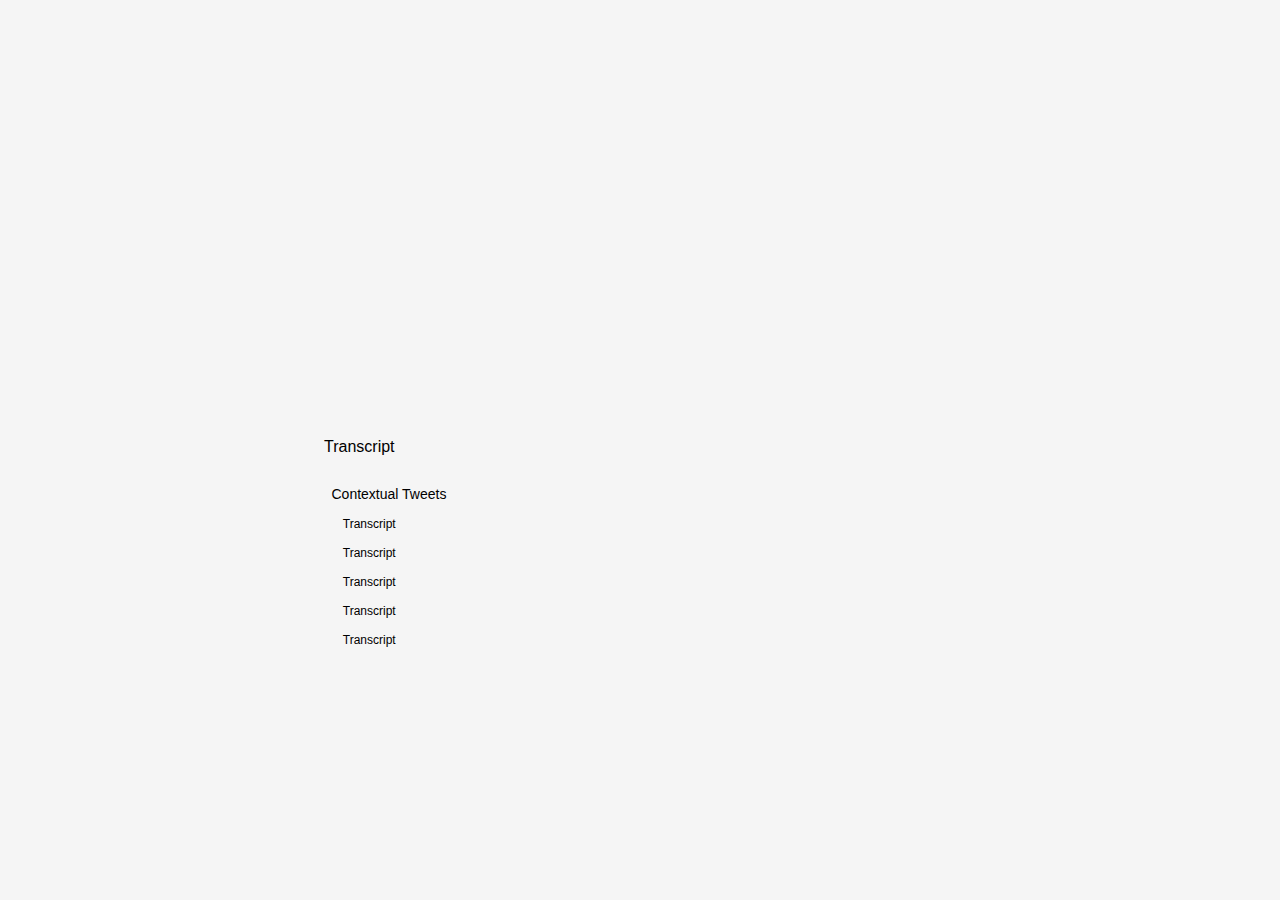
==== webservice/static/html/map.html @ 213097cd "Adding jQuery library. Contextual tweets work. Sentiments are being aggregated and displaayed on the" ====
<!doctype html>
<html>
  <head>
    <meta charset="utf-8">
    <title>Demo</title>
  </head>
  <body>
    <script type="text/javascript" src="static/js/jquery.js"></script>    
    <script src="static/js/jquery-ui-1.9.2.custom.js"></script>
    <script src="static/js/jquery-jvectormap-1.1.1.min.js"></script>
    <script src="static/js/states.js"></script>
    <script type="text/javascript" src="static/js/jquery-jvectormap-us-lcc-en.js"></script>    
    <link href="static/css/ui-lightness/jquery-ui-1.9.2.custom.css" rel="stylesheet">



    <script>	
       function InitSentiment() {
    	  jQuery.ajax({
          	url: "http://localhost:8888/get_sentiment",
        	data: { time_interval: 1 }, // parameter map
        	type: "GET", // data has to be POSTed    	        
                async: true,
        	success: function (result) {
        	    InitMap(result);
        	},
	        error: function (xhr, status) {
        	    alert(status + "\r\n" + xhr.responseText);
	        }
	    });
	};
       function UpdateSentiment(time_interval) {
    	  jQuery.ajax({
          	url: "http://localhost:8888/get_sentiment",
        	data: { time_interval: time_interval }, // parameter map
        	type: "GET", // data has to be POSTed    	        
                async: true,
        	success: function (result) {
        	    UpdateMap(result);
        	},
	        error: function (xhr, status) {
        	    alert(status + "\r\n" + xhr.responseText);
	        }
	    });
	};
       function UpdateContext(time_interval) {
    	  jQuery.ajax({
          	url: "http://localhost:8888/get_contextual_tweets",
        	data: { time_interval: time_interval, num_tweets : 5 }, // parameter map
        	type: "GET", // data has to be POSTed    	        
                async: true,
        	success: function (result) {
        	    SetContext(result);
        	},
	        error: function (xhr, status) {
        	    alert(status + "\r\n" + xhr.responseText);
	        }
	    });
	};

       function InitMap(result){
         res = jQuery.parseJSON(result);
          $('#map').vectorMap({
              map: 'us_lcc_en',
              backgroundColor : '#f5f5f5',
              series: {
                 regions: [{
                       values: res.states,
                       scale: ['#CC0033', '#0071A4'],
                       normalizeFunction: 'linear'
                      }]
              }
         });
       };
      function UpdateMap(result){
          var mapObject = $('#map').vectorMap('get', 'mapObject');
          res = jQuery.parseJSON(result);
          mapObject.series.regions[0].setValues(res.states);
         };
      
     function SetContext(result){
            res = jQuery.parseJSON(result);
            jQuery("#transcript").text(res.transcript) ;
            var txt =""
            for (var i = 0; i < res.context.length; i++)
              {
               id = "#context" + i 
               jQuery(id).text(res.context[i] ) ;

              }     
         };

      jQuery(document).ready(function(){
        InitSentiment(1);
        UpdateContext(1);
        $(".slider").slider({
           range: false,
           value: 0,
           min: 0,
           max: 30,
           step: 1,
           change: function( event, ui ) {
              val = ui.value;
              UpdateContext(ui.value);
              UpdateSentiment(ui.value);
            }
         });
      });
    </script>
    <link rel="stylesheet" media="all" href="static/css/jquery-jvectormap-1.1.1.css"/>
    <style>
        body {font-family:"Helvetica Neue",Helvetica,Arial,sans-serif; font-weight: 200;  color: #000000; background-color: #f5f5f5; }
       .context {color: #000; font-size: 12px;}
       .sectionheader {color: #000; font-size: 14px; font-style:bold;}
       .center{margin-left:auto; margin-right:auto; width:50%;}
       .addpadding {margin-top: 30px; margin-bottom: 30px;}
       .tweetpadding {margin-top: 15px; margin-bottom: 15px; padding-left: 15px;}
       .tweetcontent {text-align: center; color: #fff; padding: 10px; height: 80px;}
       .main {padding: 50px; vertical-align:middle;}
       .container {height: 100%; width: 100%;}
       .jvectormap-container {background-color: rgb(14,37,54);}
    </style>


    <div class="container">
      <div style="width: 708px; height: 400px" id = "map" class="center map jvectormap jvectormap-lcc" data-projection="lcc" data-name="us_lcc_en"></div>
      <div style = "center addpadding"> 
           <div class="slider" id = "slider" style="width: 708px; margin: auto"></div>
      </div>
      <div class="center addpadding transcript" id="transcript"> Transcript</div>
      <div class="center tweetpadding sectionheader" id="contextheader"> Contextual Tweets</div>
      <div class="contextcontainer tweetpadding">
        <div class="center tweetpadding context" id="context0"> Transcript</div>
        <div class="center tweetpadding context" id="context1"> Transcript</div>
        <div class="center tweetpadding context" id="context2"> Transcript</div>
        <div class="center tweetpadding context" id="context3"> Transcript</div>
        <div class="center tweetpadding context" id="context4"> Transcript</div>
     </div>
    </div>
  </body>
</html>
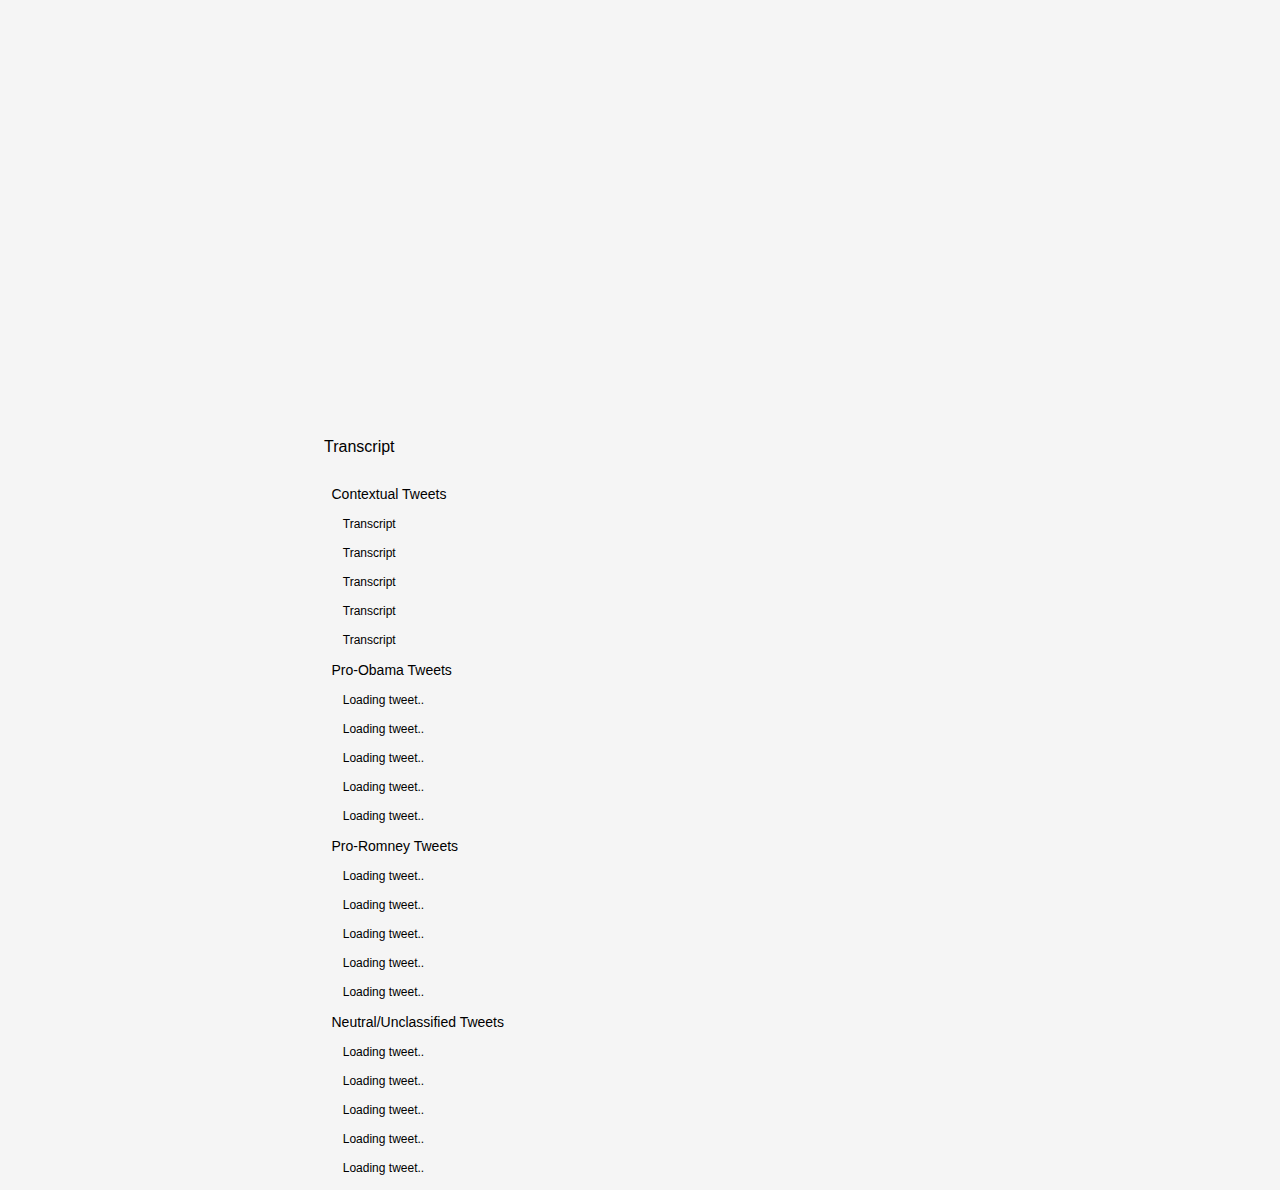
==== commit 78b4f4ce: "Adding alternate sentiment calculation functions" ====
--- a/webservice/static/html/map.html
+++ b/webservice/static/html/map.html
@@ -59,13 +59,28 @@
 	};
 
        function InitMap(result){
-         res = jQuery.parseJSON(result);
+          resm = jQuery.parseJSON(result);
+          for (var i = 0; i < resm.tweets.neutral.length; i++)
+              {
+               id = "#neutral" + i 
+               jQuery(id).text(resm.tweets.neutral[i][0] ) ;
+              }     
+          for (var i = 0; i < resm.tweets.obama.length; i++)
+              {
+               id = "#obama" + i 
+               jQuery(id).text(resm.tweets.obama[i][0] ) ;
+              }
+          for (var i = 0; i < resm.tweets.romney.length; i++)
+              {
+               id = "#romney" + i 
+               jQuery(id).text(resm.tweets.romney[i][0] ) ;
+              }
           $('#map').vectorMap({
               map: 'us_lcc_en',
               backgroundColor : '#f5f5f5',
               series: {
                  regions: [{
-                       values: res.states,
+                       values: resm.states,
                        scale: ['#CC0033', '#0071A4'],
                        normalizeFunction: 'linear'
                       }]
@@ -74,8 +89,23 @@
        };
       function UpdateMap(result){
           var mapObject = $('#map').vectorMap('get', 'mapObject');
-          res = jQuery.parseJSON(result);
-          mapObject.series.regions[0].setValues(res.states);
+          resm = jQuery.parseJSON(result);
+          mapObject.series.regions[0].setValues(resm.states);
+          for (var i = 0; i < resm.tweets.neutral.length; i++)
+              {
+               id = "#neutral" + i 
+               jQuery(id).text(resm.tweets.neutral[i][0] ) ;
+              }     
+          for (var i = 0; i < resm.tweets.obama.length; i++)
+              {
+               id = "#obama" + i 
+               jQuery(id).text(resm.tweets.obama[i][0] ) ;
+              }
+          for (var i = 0; i < resm.tweets.romney.length; i++)
+              {
+               id = "#romney" + i 
+               jQuery(id).text(resm.tweets.romney[i][0] ) ;
+              }
          };
       
      function SetContext(result){
@@ -86,7 +116,6 @@
               {
                id = "#context" + i 
                jQuery(id).text(res.context[i] ) ;
-
               }     
          };
 
@@ -136,7 +165,38 @@
         <div class="center tweetpadding context" id="context3"> Transcript</div>
         <div class="center tweetpadding context" id="context4"> Transcript</div>
      </div>
+
+      <div class="center tweetpadding sectionheader" id="proobamaheader"> Pro-Obama Tweets</div>
+      <div class="contextcontainer tweetpadding">
+        <div class="center tweetpadding context" id="obama0"> Loading tweet..</div>
+        <div class="center tweetpadding context" id="obama1"> Loading tweet..</div>
+        <div class="center tweetpadding context" id="obama2"> Loading tweet..</div>
+        <div class="center tweetpadding context" id="obama3"> Loading tweet..</div>
+        <div class="center tweetpadding context" id="obama4"> Loading tweet..</div>
+     </div>
+
+      <div class="center tweetpadding sectionheader" id="proromneyheader"> Pro-Romney Tweets</div>
+      <div class="contextcontainer tweetpadding">
+        <div class="center tweetpadding context" id="romney0"> Loading tweet..</div>
+        <div class="center tweetpadding context" id="romney1"> Loading tweet..</div>
+        <div class="center tweetpadding context" id="romney2"> Loading tweet..</div>
+        <div class="center tweetpadding context" id="romney3"> Loading tweet..</div>
+        <div class="center tweetpadding context" id="romney4"> Loading tweet..</div>
+     </div>
+
+      <div class="center tweetpadding sectionheader" id="neutralheader"> Neutral/Unclassified Tweets</div>
+      <div class="contextcontainer tweetpadding">
+        <div class="center tweetpadding context" id="neutral0"> Loading tweet..</div>
+        <div class="center tweetpadding context" id="neutral1"> Loading tweet..</div>
+        <div class="center tweetpadding context" id="neutral2"> Loading tweet..</div>
+        <div class="center tweetpadding context" id="neutral3"> Loading tweet..</div>
+        <div class="center tweetpadding context" id="neutral4"> Loading tweet..</div>
+     </div>
+
+
+
     </div>
+
   </body>
 </html>
 
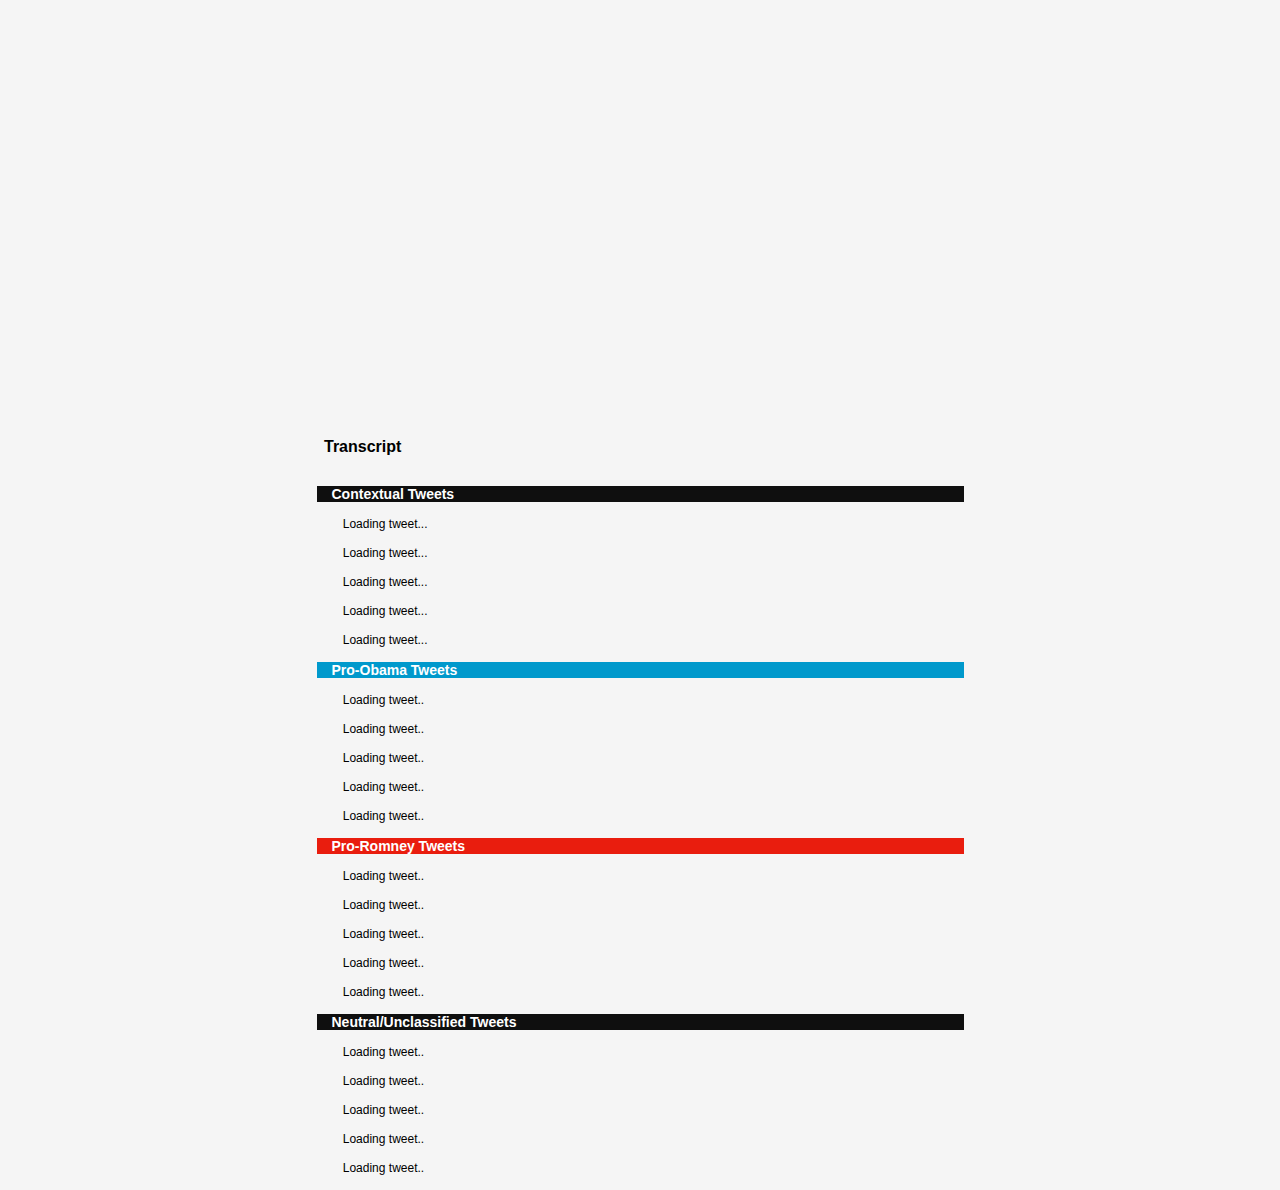
==== commit 20204878: "added styling and sorting sentiment tagged tweets correctly" ====
--- a/webservice/static/html/map.html
+++ b/webservice/static/html/map.html
@@ -15,10 +15,10 @@
 
 
     <script>	
-       function InitSentiment() {
+       function InitSentiment(something) {
     	  jQuery.ajax({
           	url: "http://localhost:8888/get_sentiment",
-        	data: { time_interval: 1 }, // parameter map
+        	data: { time_interval: 0 }, // parameter map
         	type: "GET", // data has to be POSTed    	        
                 async: true,
         	success: function (result) {
@@ -110,7 +110,7 @@
       
      function SetContext(result){
             res = jQuery.parseJSON(result);
-            jQuery("#transcript").text(res.transcript) ;
+            jQuery("#transcript").text("\"... " + res.transcript + "...\"") ;
             var txt =""
             for (var i = 0; i < res.context.length; i++)
               {
@@ -120,8 +120,8 @@
          };
 
       jQuery(document).ready(function(){
-        InitSentiment(1);
-        UpdateContext(1);
+        InitSentiment(0);
+        UpdateContext(0);
         $(".slider").slider({
            range: false,
            value: 0,
@@ -139,8 +139,12 @@
     <link rel="stylesheet" media="all" href="static/css/jquery-jvectormap-1.1.1.css"/>
     <style>
         body {font-family:"Helvetica Neue",Helvetica,Arial,sans-serif; font-weight: 200;  color: #000000; background-color: #f5f5f5; }
-       .context {color: #000; font-size: 12px;}
-       .sectionheader {color: #000; font-size: 14px; font-style:bold;}
+       .obama { background-color: rgb(0,153,204); color: #FFF;}
+       .romney { background-color: rgb(233,29,14); color: #FFF;}
+       .none { background-color: rgb(15,15,15); color: #FFF;}
+       .context {color: #000; font-size: 12px; }
+       .sectionheader {color: #FFF; font-size: 14px; font-weight: bold;}
+       .transcript {color: #000; font-size: 16px; font-weight: bold;}
        .center{margin-left:auto; margin-right:auto; width:50%;}
        .addpadding {margin-top: 30px; margin-bottom: 30px;}
        .tweetpadding {margin-top: 15px; margin-bottom: 15px; padding-left: 15px;}
@@ -157,16 +161,16 @@
            <div class="slider" id = "slider" style="width: 708px; margin: auto"></div>
       </div>
       <div class="center addpadding transcript" id="transcript"> Transcript</div>
-      <div class="center tweetpadding sectionheader" id="contextheader"> Contextual Tweets</div>
-      <div class="contextcontainer tweetpadding">
-        <div class="center tweetpadding context" id="context0"> Transcript</div>
-        <div class="center tweetpadding context" id="context1"> Transcript</div>
-        <div class="center tweetpadding context" id="context2"> Transcript</div>
-        <div class="center tweetpadding context" id="context3"> Transcript</div>
-        <div class="center tweetpadding context" id="context4"> Transcript</div>
-     </div>
-
-      <div class="center tweetpadding sectionheader" id="proobamaheader"> Pro-Obama Tweets</div>
+      <div class="center none tweetpadding sectionheader" id="contextheader"> Contextual Tweets</div>
+      <div class="contextcontainer tweetpadding">
+        <div class="center tweetpadding context" id="context0"> Loading tweet... </div>
+        <div class="center tweetpadding context" id="context1"> Loading tweet... </div>
+        <div class="center tweetpadding context" id="context2"> Loading tweet... </div>
+        <div class="center tweetpadding context" id="context3"> Loading tweet... </div>
+        <div class="center tweetpadding context" id="context4"> Loading tweet... </div>
+     </div>
+
+      <div class="center obama tweetpadding sectionheader" id="proobamaheader"> Pro-Obama Tweets</div>
       <div class="contextcontainer tweetpadding">
         <div class="center tweetpadding context" id="obama0"> Loading tweet..</div>
         <div class="center tweetpadding context" id="obama1"> Loading tweet..</div>
@@ -175,7 +179,7 @@
         <div class="center tweetpadding context" id="obama4"> Loading tweet..</div>
      </div>
 
-      <div class="center tweetpadding sectionheader" id="proromneyheader"> Pro-Romney Tweets</div>
+      <div class="center romney tweetpadding sectionheader" id="proromneyheader"> Pro-Romney Tweets</div>
       <div class="contextcontainer tweetpadding">
         <div class="center tweetpadding context" id="romney0"> Loading tweet..</div>
         <div class="center tweetpadding context" id="romney1"> Loading tweet..</div>
@@ -184,7 +188,7 @@
         <div class="center tweetpadding context" id="romney4"> Loading tweet..</div>
      </div>
 
-      <div class="center tweetpadding sectionheader" id="neutralheader"> Neutral/Unclassified Tweets</div>
+      <div class="center none tweetpadding sectionheader" id="neutralheader"> Neutral/Unclassified Tweets</div>
       <div class="contextcontainer tweetpadding">
         <div class="center tweetpadding context" id="neutral0"> Loading tweet..</div>
         <div class="center tweetpadding context" id="neutral1"> Loading tweet..</div>
